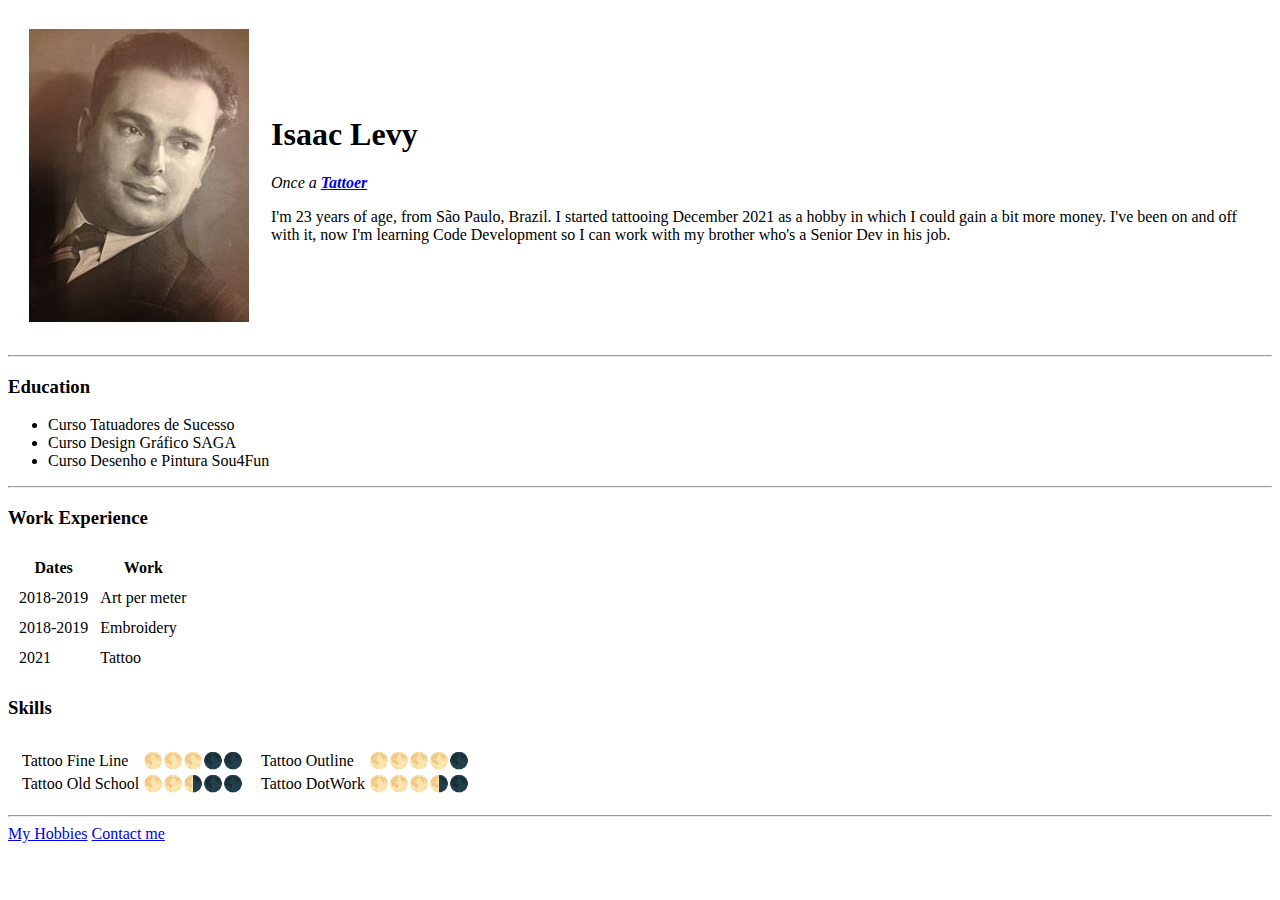
==== index.html @ 077cf383 "Add initial CV website files" ====
<!DOCTYPE html>

<head>
    <meta charset="UTF-8">
    <title>My Personal Site</title>
</head>

<body>
    <table cellspacing="20">
        <tr>
            <td>
                <!-- Chamada da imagem por URL de SITE -->
                <!--    <img src="https://upload.wikimedia.org/wikipedia/commons/thumb/4/40/Yitzhak_Levy_Musician_1.jpeg/220px-Yitzhak_Levy_Musician_1.jpeg" alt="Yitzhak Isaac Levy profile picture">  -->
                <!-- Chamada da imagem por local de PASTA -->
                <img src="Isaac.jpeg" alt="Isaac Levy profile picture">
            </td>
            <td>
                <h1>Isaac Levy</h1>
                <p><em>Once a <strong><a href="http://www.instagram.com/levyado_tattoo">Tattoer</a></strong></em></p>
                <p>I'm 23 years of age, from São Paulo, Brazil. I started tattooing December 2021 as a hobby in which I
                    could gain a bit more money. I've been on and off with it, now I'm learning Code Development so I
                    can work with my brother who's a Senior Dev in his job.</p>
            </td>
        </tr>
    </table>

    <hr>
    <h3>Education</h3>
    <ul>
        <li>Curso Tatuadores de Sucesso</li>
        <li>Curso Design Gráfico SAGA</li>
        <li>Curso Desenho e Pintura Sou4Fun</li>
    </ul>
    <hr>
    <h3>Work Experience</h3>
    <table border="0" cellspacing="10">
        <thead>
            <tr>
                <th>Dates</th>
                <th>Work</th>
            </tr>
        </thead>
        <tbody>
            <tr>
                <td>2018-2019</td>
                <td>Art per meter</td>
            </tr>
            <tr>
                <td>2018-2019</td>
                <td>Embroidery</td>
            </tr>
            <tr>
                <td>2021</td>
                <td>Tattoo</td>
            </tr>
        </tbody>
    </table>
    <h3>Skills</h3>
    <table border="0" cellspacing="10">
        <tr>
            <td>
                <table>
                    <tr>
                        <td>Tattoo Fine Line</td>
                        <td>🌕🌕🌕🌑🌑</td>
                    </tr>
                    <tr>
                        <td>Tattoo Old School</td>
                        <td>🌕🌕🌗🌑🌑</td>
                    </tr>
                </table>
            </td>
            <td>
                <table>
                    <tr>
                        <td>Tattoo Outline</td>
                        <td>🌕🌕🌕🌕🌑</td>
                    </tr>
                    <tr>
                        <td>Tattoo DotWork</td>
                        <td>🌕🌕🌕🌗🌑</td>
                    </tr>
                </table>
            </td>
        </tr>
    </table>
    <hr>
    <a href="hobbies.html">My Hobbies</a>
    <a href="contact.html">Contact me</a>
</body>

</html>
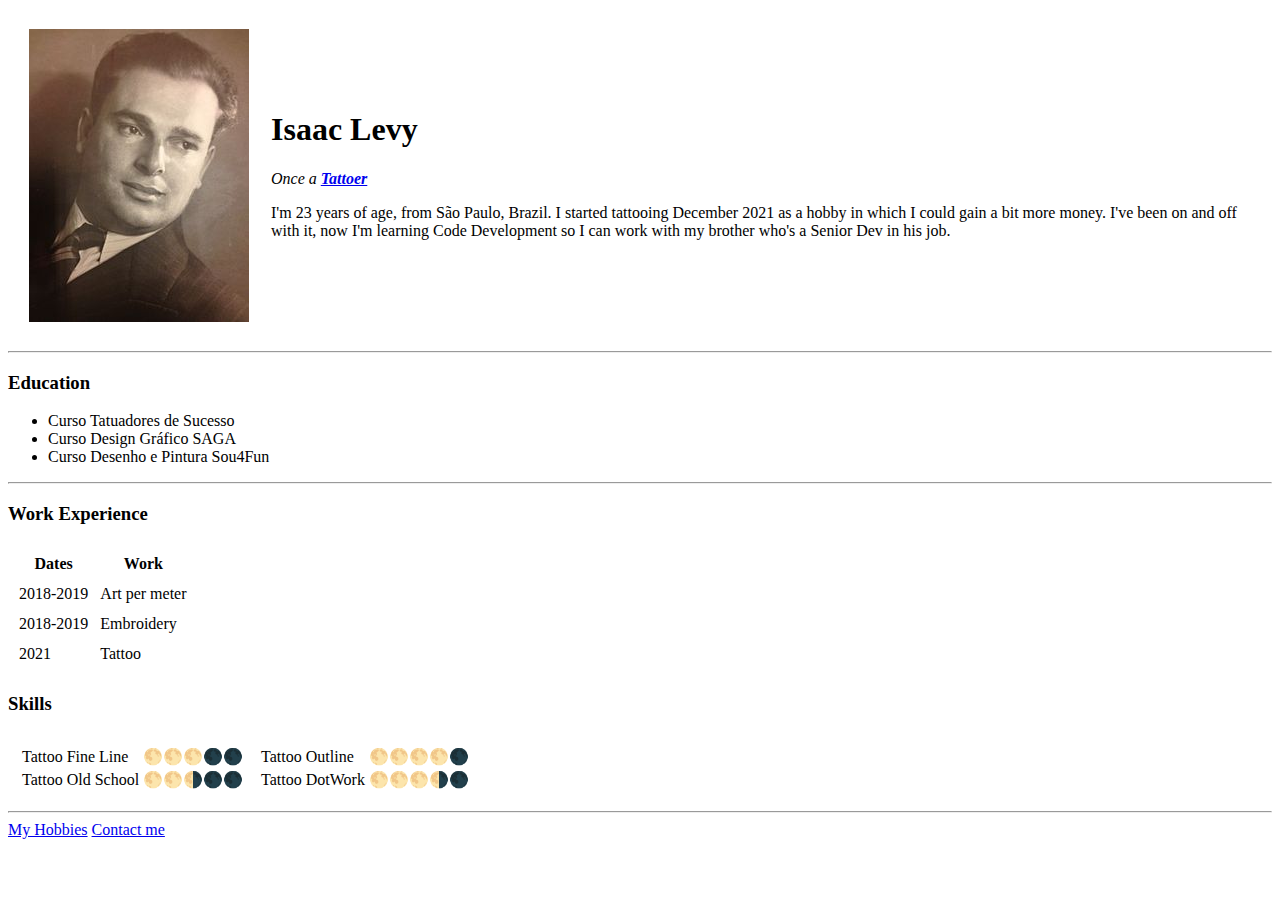
==== commit 4e6eac10: "Update index.html" ====
--- a/index.html
+++ b/index.html
@@ -1,4 +1,4 @@
-<!DOCTYPE html>
+<!--<!DOCTYPE html> NÃO É NECESSÁRIO PARA PUBLICAR O SITE-->
 
 <head>
     <meta charset="UTF-8">
@@ -89,4 +89,4 @@
     <a href="contact.html">Contact me</a>
 </body>
 
-</html>+</html>
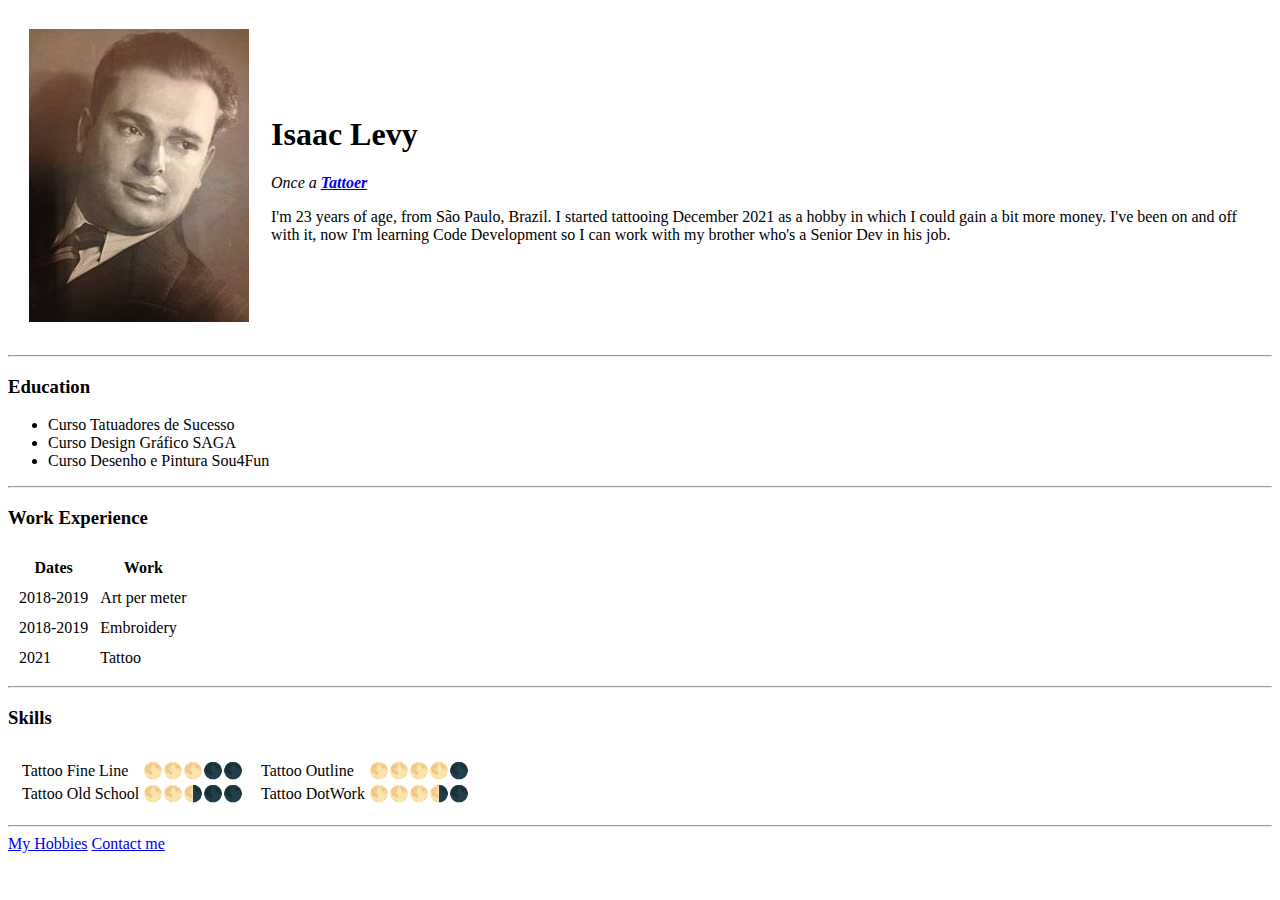
==== commit 5298dbe6: "Add files via upload" ====
--- a/index.html
+++ b/index.html
@@ -1,8 +1,10 @@
-<!--<!DOCTYPE html> NÃO É NECESSÁRIO PARA PUBLICAR O SITE-->
+<!DOCTYPE html>
 
 <head>
     <meta charset="UTF-8">
     <title>My Personal Site</title>
+    <link rel="stylesheet" href="css/style.css">
+
 </head>
 
 <body>
@@ -12,7 +14,7 @@
                 <!-- Chamada da imagem por URL de SITE -->
                 <!--    <img src="https://upload.wikimedia.org/wikipedia/commons/thumb/4/40/Yitzhak_Levy_Musician_1.jpeg/220px-Yitzhak_Levy_Musician_1.jpeg" alt="Yitzhak Isaac Levy profile picture">  -->
                 <!-- Chamada da imagem por local de PASTA -->
-                <img src="Isaac.jpeg" alt="Isaac Levy profile picture">
+                <img src="image/Isaac.jpeg" alt="Isaac Levy profile picture">
             </td>
             <td>
                 <h1>Isaac Levy</h1>
@@ -55,6 +57,7 @@
             </tr>
         </tbody>
     </table>
+    <hr>
     <h3>Skills</h3>
     <table border="0" cellspacing="10">
         <tr>
@@ -89,4 +92,4 @@
     <a href="contact.html">Contact me</a>
 </body>
 
-</html>
+</html>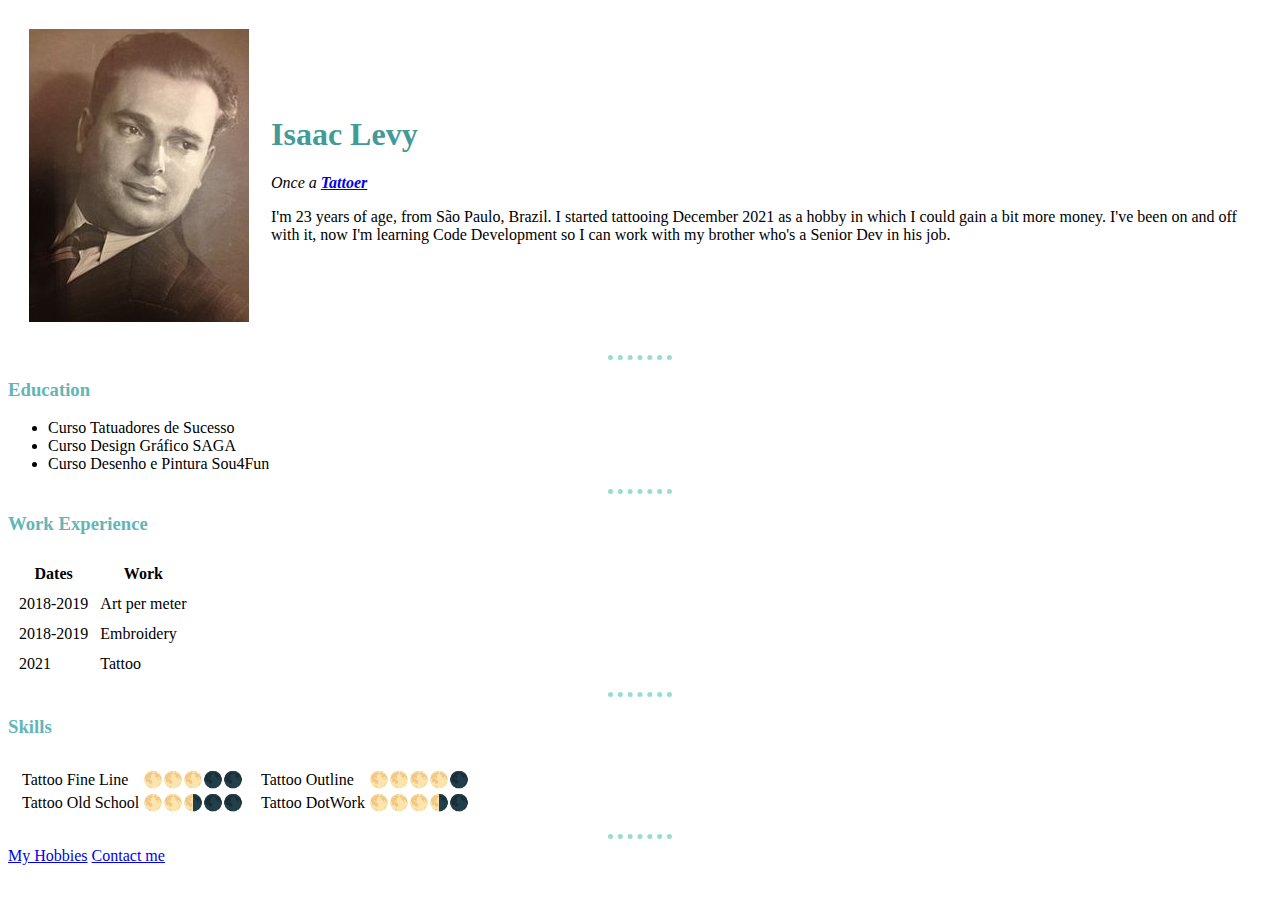
==== commit b83f1cc9: "Update index.html" ====
--- a/index.html
+++ b/index.html
@@ -3,7 +3,7 @@
 <head>
     <meta charset="UTF-8">
     <title>My Personal Site</title>
-    <link rel="stylesheet" href="css/style.css">
+    <link rel="stylesheet" href="CSS/style.css">
 
 </head>
 
@@ -92,4 +92,4 @@
     <a href="contact.html">Contact me</a>
 </body>
 
-</html>+</html>
--- a/CSS/style.css
+++ b/CSS/style.css
@@ -0,0 +1,15 @@
+body{
+    background-color: #grey;
+}
+hr{
+    border:none;
+    height:0px;
+    width:5%;
+    border-top:5px dotted #97DECE;
+}
+h1{
+    color:#439A97;
+}
+h3{
+    color:#62B6B7;
+}
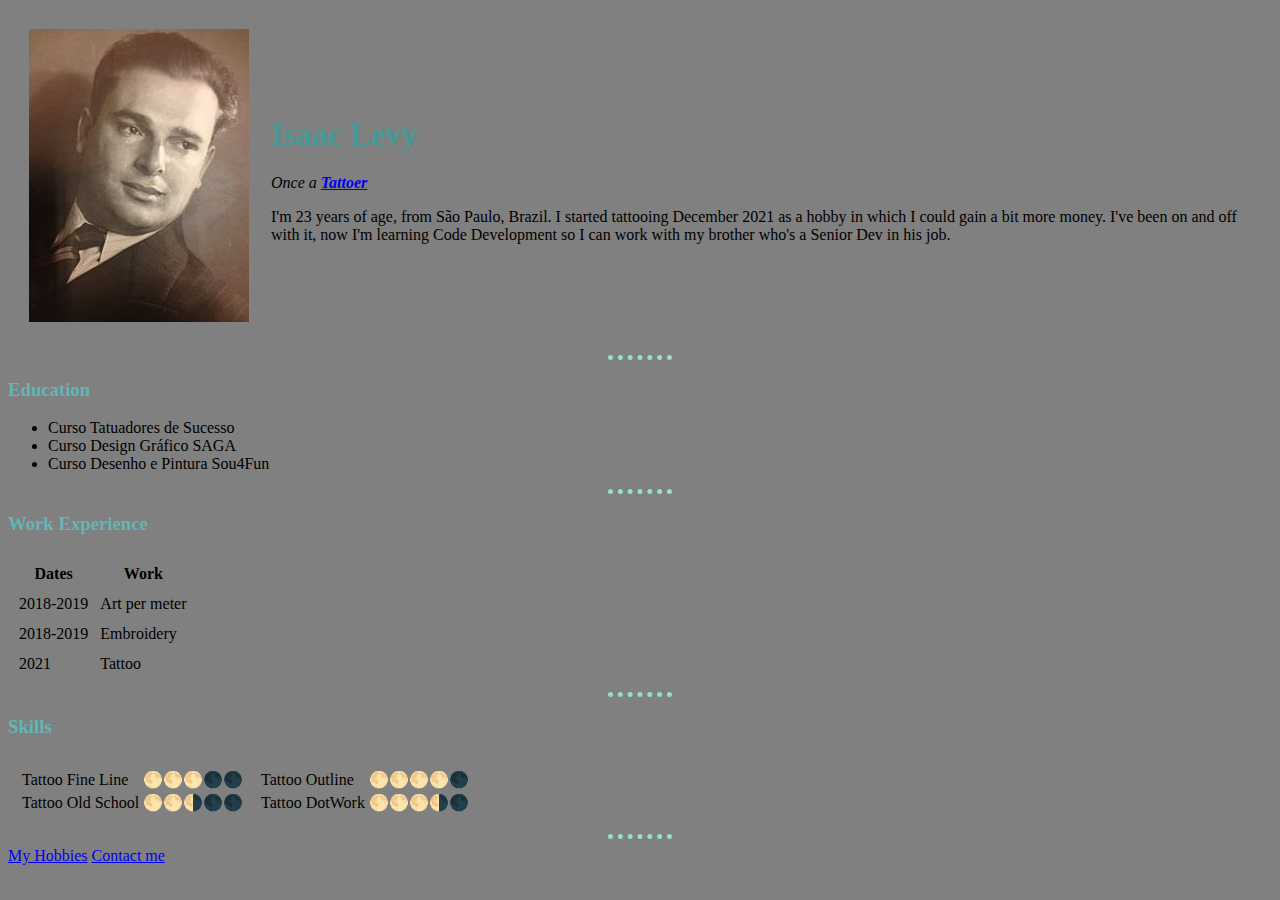
==== commit dbad050b: "Update index.html" ====
--- a/index.html
+++ b/index.html
@@ -6,7 +6,11 @@
     <link rel="stylesheet" href="CSS/style.css">
 
 </head>
-
+<style>
+    body{
+        background-color:#808080;
+    }
+</style>
 <body>
     <table cellspacing="20">
         <tr>
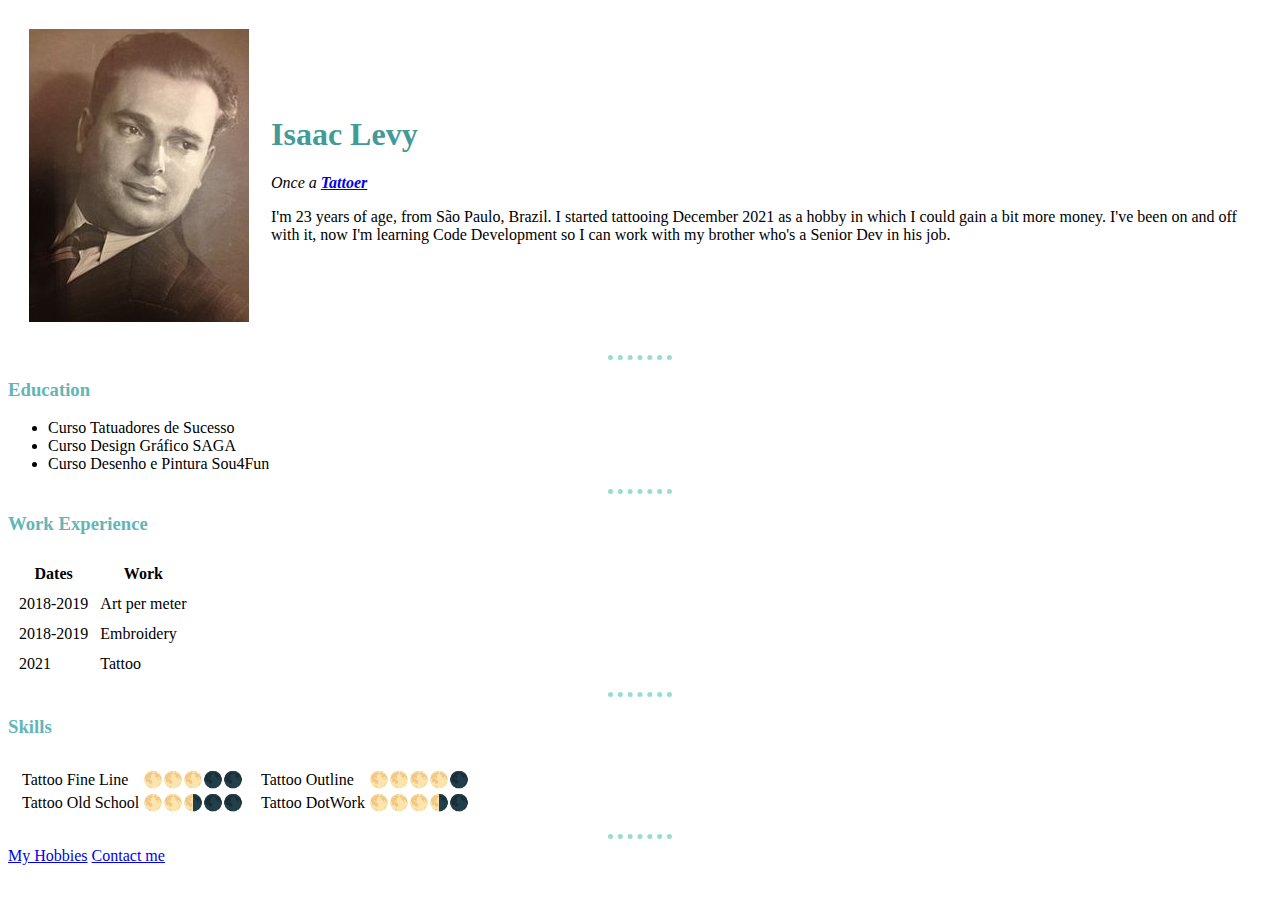
==== commit 4f72da40: "Update index.html" ====
--- a/index.html
+++ b/index.html
@@ -6,11 +6,7 @@
     <link rel="stylesheet" href="CSS/style.css">
 
 </head>
-<style>
-    body{
-        background-color:#808080;
-    }
-</style>
+
 <body>
     <table cellspacing="20">
         <tr>
